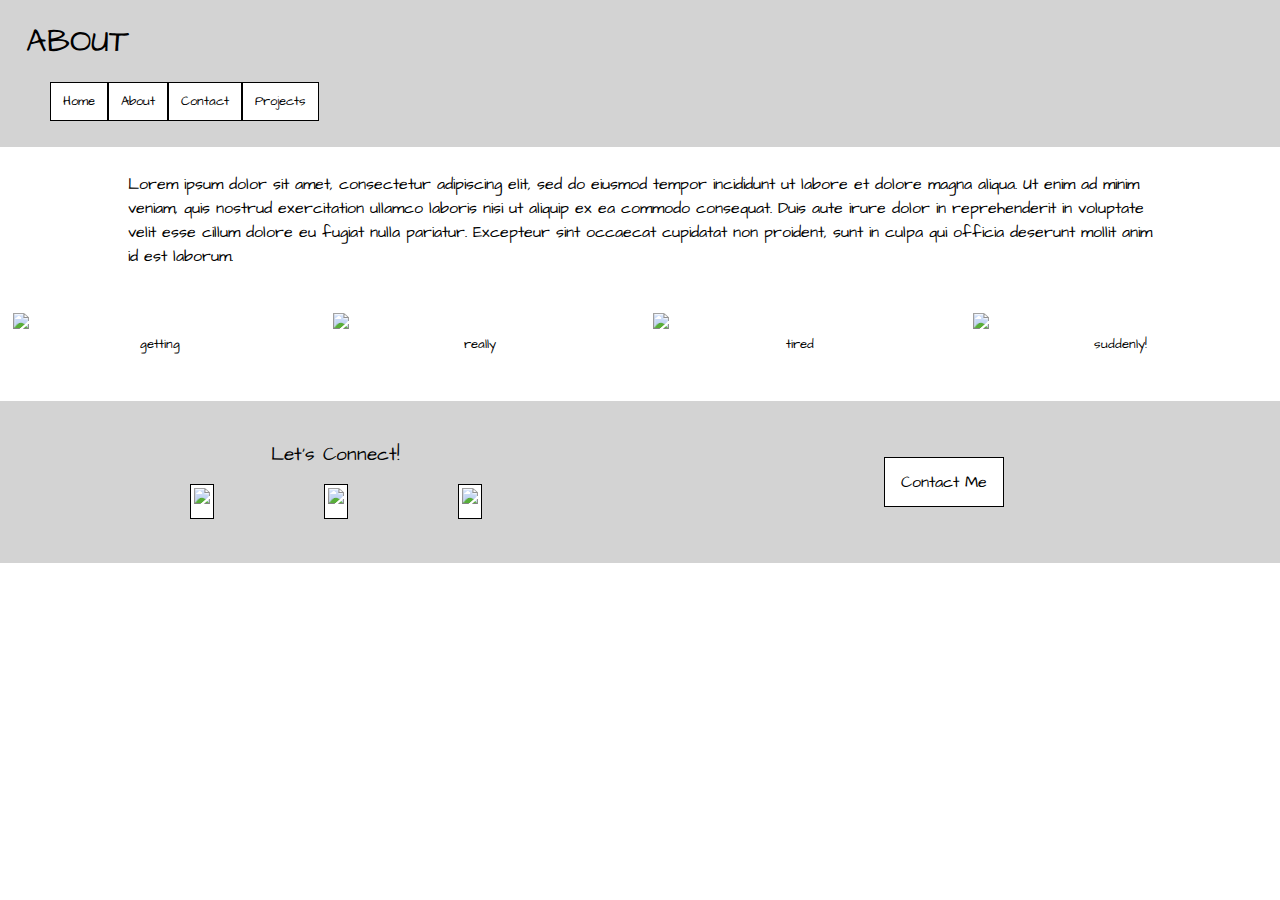
==== about.html @ bede4571 "played around with misc social media buttons, fonts, and added about and contact pages" ====
<!DOCTYPE html>
<html lang="en">
<head>
    <meta charset="UTF-8">
    <meta name="viewport" content="width=device-width, initial-scale=1.0">
    <link rel="stylesheet" href="style/index.css">
    <link rel="preconnect" href="https://fonts.googleapis.com">
<link rel="preconnect" href="https://fonts.gstatic.com" crossorigin>
<link href="https://fonts.googleapis.com/css2?family=Architects+Daughter&display=swap" rel="stylesheet">
    <title>Lisa's About Page</title>
</head>
<body>
    <header>
        <h1>About</h1>
        <nav>
            <a href="index.html">Home</a>
            <a href="about.html">About</a>
        
            <a href="contact.html">Contact</a>
            <a href="projects.html">Projects</a>
        </nav>
    </header>
    <p class="about">Lorem ipsum dolor sit amet, consectetur adipiscing elit, sed do eiusmod tempor incididunt ut labore et dolore magna aliqua. Ut enim ad minim veniam, quis nostrud exercitation ullamco laboris nisi ut aliquip ex ea commodo consequat. Duis aute irure dolor in reprehenderit in voluptate velit esse cillum dolore eu fugiat nulla pariatur. Excepteur sint occaecat cupidatat non proident, sunt in culpa qui officia deserunt mollit anim id est laborum.</p>
    <div class="container">
        <div class="smaller"><img src="https://picsum.photos/300?random=9" />
            <p class="caption">getting</p>
        </div>
        <div class="smaller"><img src="https://picsum.photos/300?random=10" />
            <p class="caption">really</p>
        </div>
        <div class="smaller"><img src="https://picsum.photos/300?random=11" />
            <p class="caption">tired</p>
        </div>
        <div class="smaller"><img src="https://picsum.photos/300?random=12" />
            <p class="caption">suddenly!</p>
        </div>
</div>

    <footer class="about">
        <div class="container-bottom-left">
            <h3>Let's Connect!</h3>
        <nav class="social">
            <a href="https://www.instagram.com/book2bestseller/" target="_blank"><img src="https://img.icons8.com/wired/344/instagram-new--v1.png" /></a>
            <a href="https://www.facebook.com/lisa.despain.77" target="_blank"><img src="https://img.icons8.com/wired/344/facebook--v1.png" /></a>
            <a href="https://www.linkedin.com/in/lisa-despain-80a48730/" target="_blank"><img src="https://img.icons8.com/wired/344/linkedin--v1.png"/></a>
          </nav>
        </div>
          <div class="container-bottom-right">
            
            <a class="contact" href="contact.html">Contact Me</a>
        </div>
        
    </footer>
</body>
</html>
---- style/index.css ----
/* http://meyerweb.com/eric/tools/css/reset/ 
   v2.0 | 20110126
   License: none (public domain)
*/

html,
body,
div,
span,
applet,
object,
iframe,
h1,
h2,
h3,
h4,
h5,
h6,
p,
blockquote,
pre,
a,
abbr,
acronym,
address,
big,
cite,
code,
del,
dfn,
em,
img,
ins,
kbd,
q,
s,
samp,
small,
strike,
strong,
sub,
sup,
tt,
var,
b,
u,
i,
center,
dl,
dt,
dd,
ol,
ul,
li,
fieldset,
form,
label,
legend,
table,
caption,
tbody,
tfoot,
thead,
tr,
th,
td,
article,
aside,
canvas,
details,
embed,
figure,
figcaption,
footer,
header,
hgroup,
menu,
nav,
output,
ruby,
section,
summary,
time,
mark,
audio,
video {
  margin: 0;
  padding: 0;
  border: 0;
  font-size: 100%;
  font: inherit;
  vertical-align: baseline;
}
/* HTML5 display-role reset for older browsers */
article,
aside,
details,
figcaption,
figure,
footer,
header,
hgroup,
menu,
nav,
section {
  display: block;
}
body {
  line-height: 1;
}
ol,
ul {
  list-style: none;
}
blockquote,
q {
  quotes: none;
}
blockquote:before,
blockquote:after,
q:before,
q:after {
  content: "";
  content: none;
}
table {
  border-collapse: collapse;
  border-spacing: 0;
}
/* CSS specific styling starts here */

* {
  font-size: 62.5%;
  max-width: 100%;
}
.container {
  display: flex;
  flex-direction: row;
  flex-wrap: nowrap;
  width: 100%;
  justify-content: center;
  margin: 2rem 0;
}
.container-top {
  display: flex;
}
.container-top-left {
  width: 50%;
  margin: 1%;
}
.container-top-right {
  width: 48%;
  display: flex;
  flex-direction: column;
  flex-wrap: nowrap;
  padding: 2%;
}
header {
  background-color: lightgrey;
  padding: 2%;
  margin-bottom: 2%;
}
h1 {
  font-family: "Architects Daughter", cursive;
  color: black;
  font-size: 2rem;
  text-transform: uppercase;
}
h2 {
  font-family: "Architects Daughter", cursive;
  color: black;
  font-size: 1.2rem;
  text-transform: uppercase;
}
header nav {
  display: flex;
  margin-left: 2%;
  margin-top: 2%;
  margin-bottom: 0%;
  justify-content: flex-start;
}
a {
  padding: 1%;
  background-color: white;
  color: black;
  border: 1px solid black;
  font-size: 1rem;
  font-family: "Architects Daughter", cursive;
  text-decoration: none;
}
header a {
  font-size: 0.8rem;
}
a:hover {
  background-color: black;
  color: white;
}
p {
  font-family: "Architects Daughter", cursive;
  font-size: 1rem;
  line-height: 1.5rem;
  text-align: left;
}
p.caption {
  text-align: center;
  font-size: 0.8rem;
}
img {
  object-fit: contain;
}
.larger {
  margin: 2%;
  width: 25%;
}
.smaller {
  margin: 1%;
  width: 25%;
  object-fit: contain;
}
.button {
  text-align: left;
  margin: 1.5rem 0;
}
footer {
  background-color: lightgrey;
  padding: 2rem;
  /* display: flex; */
}
footer.about {
  background-color: lightgrey;
  padding: 2rem;
  display: flex;
  /* justify-content: center; */
}
.container-bottom-left {
  display: flex;
  flex-wrap: wrap;
  width: 50%;
  margin: 1%;
  justify-content: center;
  text-align: center;
}
.container-bottom-right {
  width: 48%;
  display: flex;
  padding: 2%;
  justify-content: center;
  align-items: center;
}
footer p {
  text-align: center;
  padding-bottom: 1rem;
}
footer h3 {
  width: 100%;
  font-family: "Architects Daughter", cursive;
  text-align: center;
  font-size: 1.2rem;
}
/* footer a {
  padding: 2%;
} */
.footer-button {
  text-align: center;
  margin: 1rem auto;
  /* padding-bottom: 2rem; */
}
footer a.contact {
  padding: 1rem;
}
nav.social {
  display: flex;
  justify-content: space-between;
  margin-top: 2%;
  column-gap: 5%;
  width: 50%;
}
.social a:hover {
  background-color: pink;
}
/* contact page CSS */
.container-contact {
  display: flex;
  flex-direction: column;
  flex-wrap: wrap;
  justify-content: center;
  column-gap: 5%;
  margin: 5%;
  height: 20vh;
}
/* .contact-right {
  display: flex;
  justify-content: flex-start;
  text-align: left;
}
.contact-left {
  display: flex;
  justify-content: center;
} */
p.contact {
  text-align: left;
  width: 60%;
  margin-bottom: 0.5rem;
}
/* about page misc */
p.about {
  width: 80%;
  margin: 1rem auto;
}
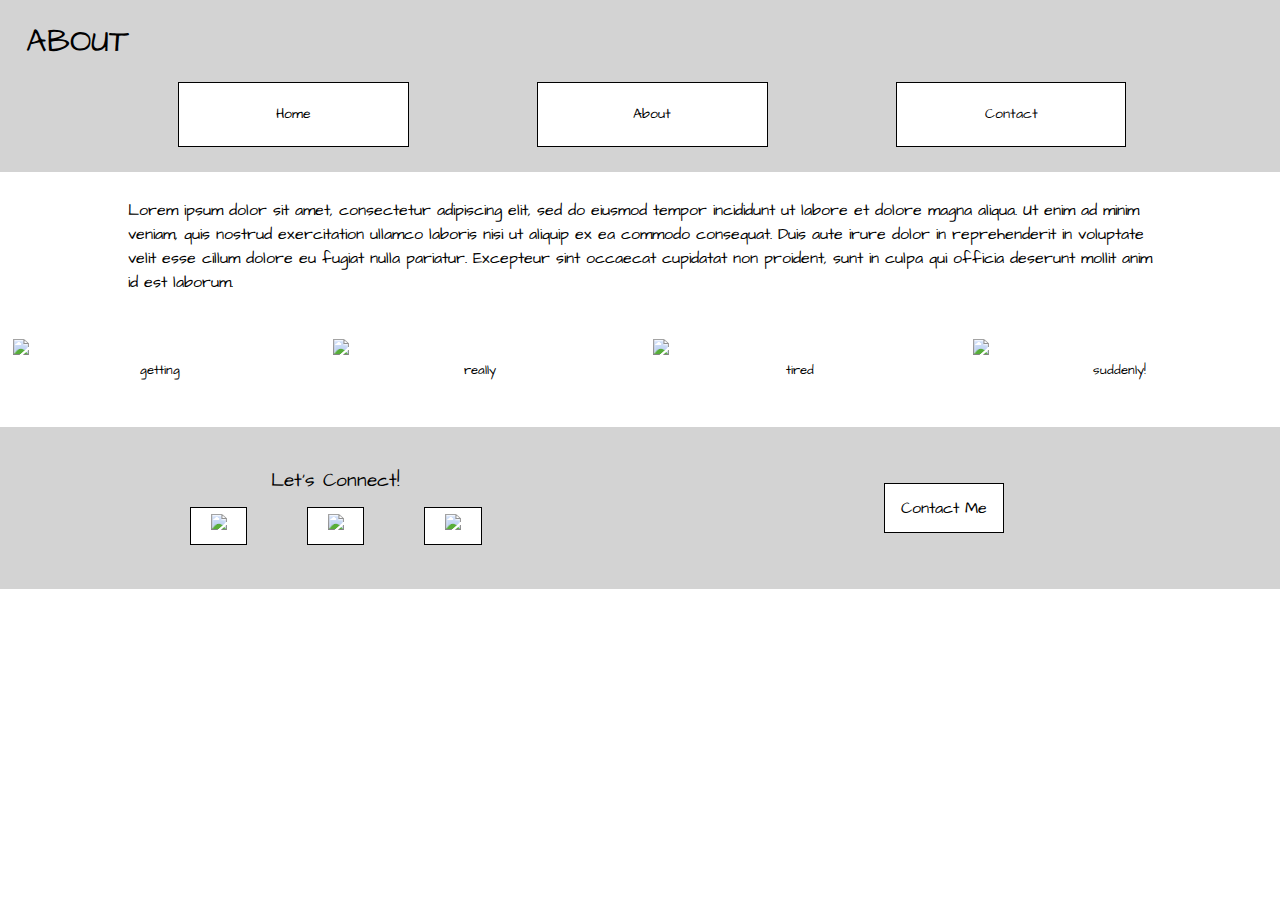
==== commit fc08aa45: "removed do nothing link" ====
--- a/about.html
+++ b/about.html
@@ -2,7 +2,7 @@
 <html lang="en">
 <head>
     <meta charset="UTF-8">
-    <meta name="viewport" content="width=device-width, initial-scale=1.0">
+    <meta name="viewport" content="width=device-width, initial-scale=1">
     <link rel="stylesheet" href="style/index.css">
     <link rel="preconnect" href="https://fonts.googleapis.com">
 <link rel="preconnect" href="https://fonts.gstatic.com" crossorigin>
@@ -17,7 +17,6 @@
             <a href="about.html">About</a>
         
             <a href="contact.html">Contact</a>
-            <a href="projects.html">Projects</a>
         </nav>
     </header>
     <p class="about">Lorem ipsum dolor sit amet, consectetur adipiscing elit, sed do eiusmod tempor incididunt ut labore et dolore magna aliqua. Ut enim ad minim veniam, quis nostrud exercitation ullamco laboris nisi ut aliquip ex ea commodo consequat. Duis aute irure dolor in reprehenderit in voluptate velit esse cillum dolore eu fugiat nulla pariatur. Excepteur sint occaecat cupidatat non proident, sunt in culpa qui officia deserunt mollit anim id est laborum.</p>
--- a/style/index.css
+++ b/style/index.css
@@ -136,7 +136,7 @@
 .container {
   display: flex;
   flex-direction: row;
-  flex-wrap: nowrap;
+  flex-wrap: wrap;
   width: 100%;
   justify-content: center;
   margin: 2rem 0;
@@ -177,9 +177,9 @@
   margin-left: 2%;
   margin-top: 2%;
   margin-bottom: 0%;
-  justify-content: flex-start;
-}
-a {
+  justify-content: space-evenly;
+}
+button, a{
   padding: 1%;
   background-color: white;
   color: black;
@@ -187,9 +187,18 @@
   font-size: 1rem;
   font-family: "Architects Daughter", cursive;
   text-decoration: none;
-}
-header a {
-  font-size: 0.8rem;
+  
+}
+a.about-me{
+  margin-top:2%;
+  margin-bottom:2%;
+  width:fit-content;
+}
+nav a {
+  font-size: 0.9rem;
+  padding:2%;
+  width:15%;
+  text-align:center;
 }
 a:hover {
   background-color: black;
@@ -214,7 +223,7 @@
 }
 .smaller {
   margin: 1%;
-  width: 25%;
+  width: 23%;
   object-fit: contain;
 }
 .button {
@@ -307,3 +316,77 @@
   width: 80%;
   margin: 1rem auto;
 }
+/* mobile queries */
+@media (max-width: 800px) {
+  .container {
+    flex-direction: row;
+    flex-wrap: wrap;
+
+  }
+  .smaller {
+    /* margin: 1%; */
+    width: 30%;
+    object-fit: contain;
+  }
+}
+@media (max-width: 500px) {
+  /* container of images */
+  .container {
+    flex-direction: row;
+    flex-wrap: wrap;
+    justify-content: center;
+    text-align:center;
+  }
+  /* how big the images should be */
+  .smaller {
+    /* margin: 1%; */
+    width: 46%;
+    object-fit: contain;
+    /* margin:1% auto; */
+    /* align-items:center; */
+    text-align:center; 
+  }
+  /* the about me on main page */
+  .container-top {
+    flex-direction: column;
+    flex-wrap: nowrap;
+  }
+  .container-top-left {
+    width: 100%;
+    }
+  .container-top-right {
+    width: 100%;
+    text-align:center;
+    align-items:center;
+  }
+  header nav {
+    flex-direction: column;
+    align-items: center;
+    }
+    h1{
+      text-align:center;
+    }
+    footer.about {
+      max-width:100%;
+      margin:0;
+      flex-direction: column-reverse;
+      justify-content: center;
+    }
+    .container-bottom-left {
+      width:100%;
+      margin:2% auto;
+      text-align:center;
+      justify-content: center;
+    }
+    .container-bottom-right {
+      width:100%;
+      margin:0;
+    }
+    nav.social {
+      width: 100%;
+    }
+    p.caption {
+      
+      font-size: 1rem;
+    }
+}
